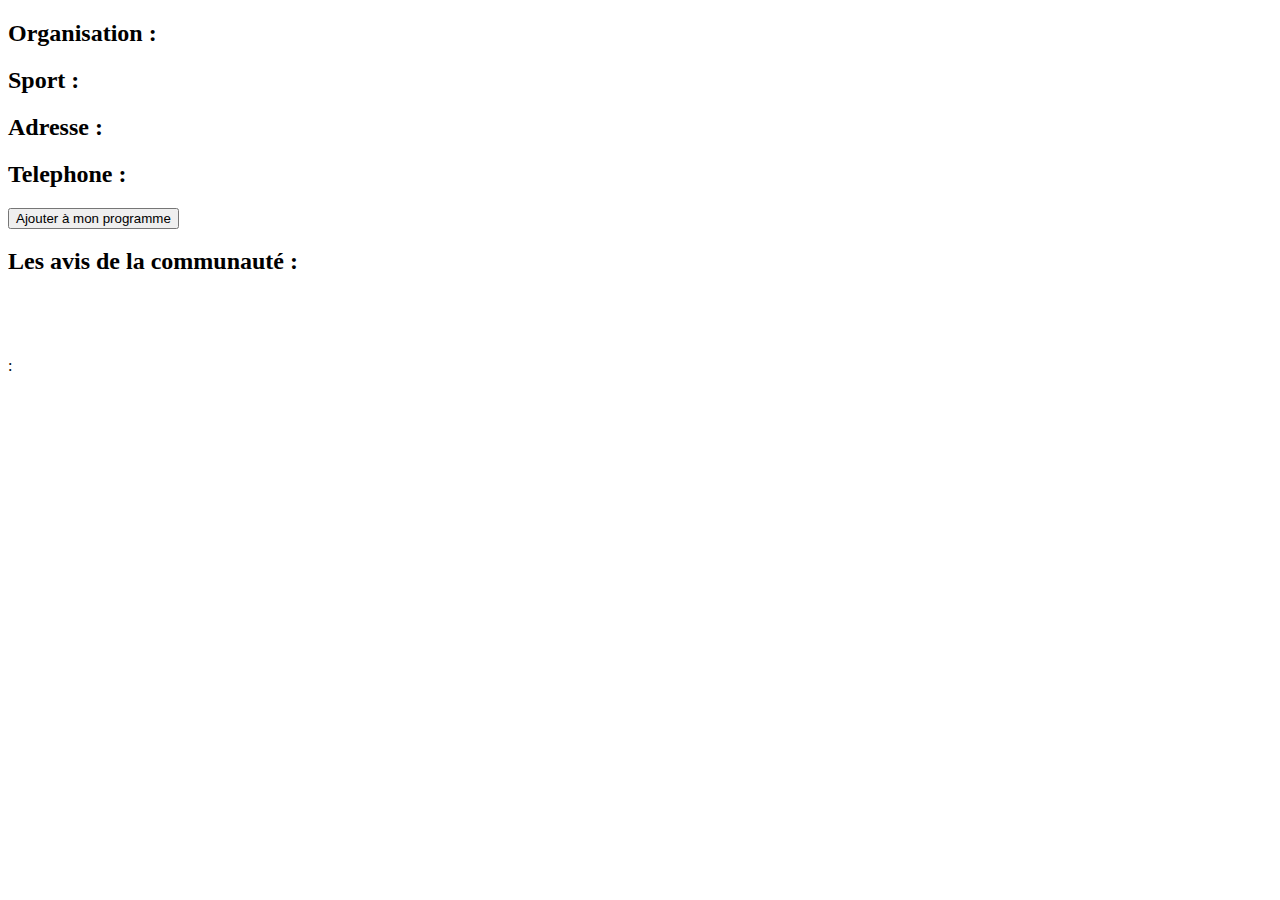
==== src/main/resources/templates/activityDetails.html @ 735b8897 "Affichage des Activity" ====
<!DOCTYPE html>
<html	lang="fr"
		xmlns:th="http://www.thymeleaf.org">
	<head>
 	    <meta charset="utf-8"> 	
        <title>Articles</title>
		<link rel="stylesheet" type="text/css" th:href="@{/style.css}">
 	</head>
 	<body>
		<!-- insertion du header -->
		<div th:insert="fragments/header :: header"> </div>

		<!-- contenu -->
 		<div id="mainActivityContainer">
            <div id="detailsActivityContainer">
                <h2>Organisation :</h2>
				<p th:text="${activity.name}"></p>
                <h2>Sport :</h2>
                <p th:text="${activity.sportName}"></p>
                <h2>Adresse :</h2>
                <p th:text="${activity.address}"></p>
                <h2>Telephone :</h2>
                <p th:text="${activity.phoneNumber}"></p>
				<button> Ajouter à mon programme </button>
            </div>
            <div id="mapActivityContainer"></div>
 		</div>

		<div id="CommentsActivityContainer">
			<h2>Les avis de la communauté :</h2>
			<div id="divCommentaire" th:each="comment:${comments}">
				<p th:text="${comment.author.firstName}"></p><pre> </pre><p th:text="${comment.author.lastName}"></p><pre> </pre><p> : </p><pre> </pre>
				<p th:text="${comment.content}"></p>
			 </div>
		</div>

		<!-- insertion du footer -->
		<div th:insert="fragments/footer :: footer"></div>
 	</body>
 </html>
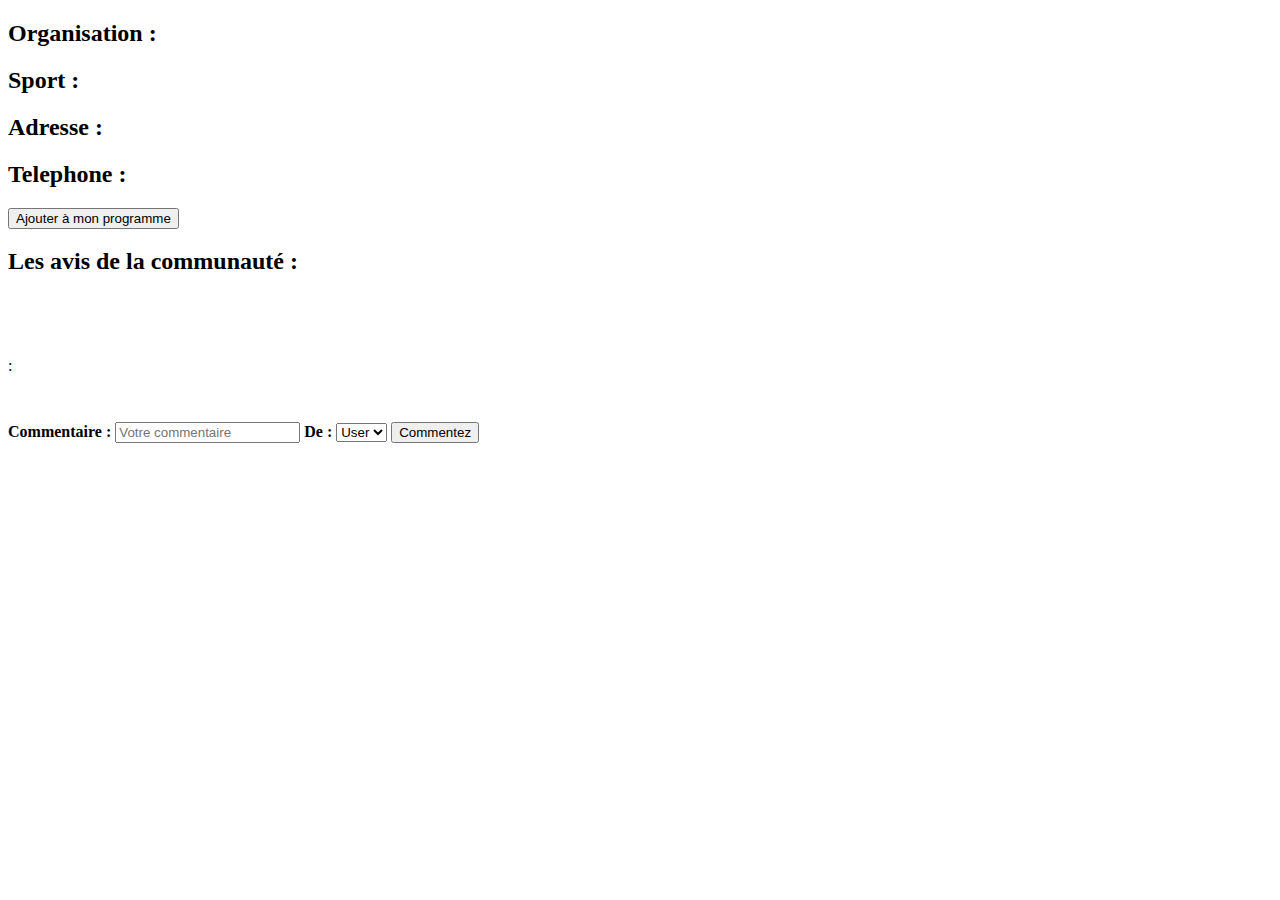
==== commit 51736d35: "ajout de la gestion des commentaires" ====
--- a/src/main/resources/templates/activityDetails.html
+++ b/src/main/resources/templates/activityDetails.html
@@ -34,6 +34,22 @@
 			 </div>
 		</div>
 
+		<div id="container">
+			<form action="#" th:action="@{'/addComment/'+${activity.id}}" th:object="${comment}" method="post">
+				<label><b>Commentaire : </b></label>
+				<input type="text" placeholder="Votre commentaire" th:field="*{content}" required>
+				<label><b>De : </b></label>
+				<select th:field="*{author}" required>
+					<option th:each="user : ${users}"
+						th:value="${user.id}"
+						th:text="${user.firstName}">
+							User
+					</option>
+				</select>
+				<input type="submit" value="Commentez">
+			</form>
+		</div>
+
 		<!-- insertion du footer -->
 		<div th:insert="fragments/footer :: footer"></div>
  	</body>
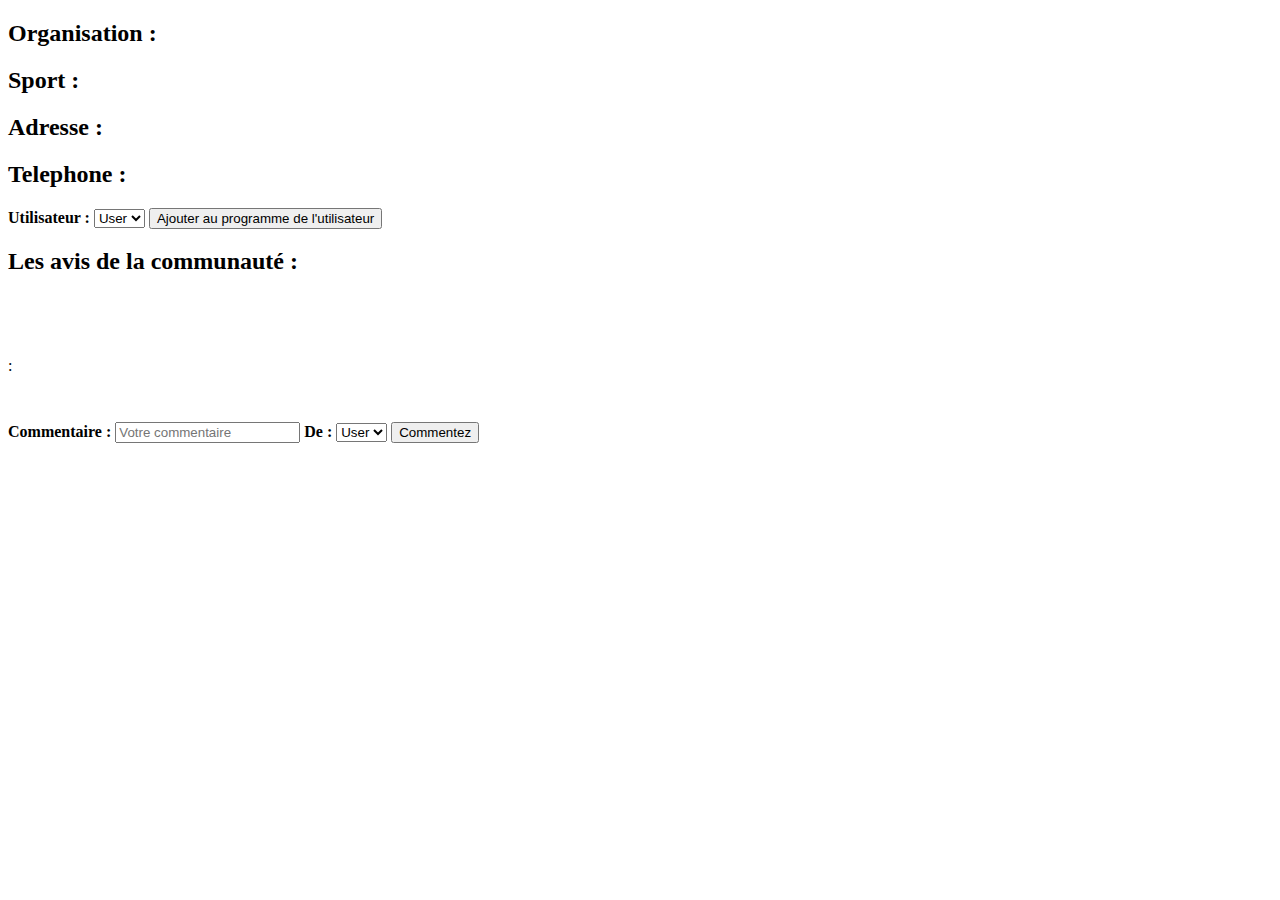
==== commit 08d71351: "Ajout des activités aux programmes" ====
--- a/src/main/resources/templates/activityDetails.html
+++ b/src/main/resources/templates/activityDetails.html
@@ -13,7 +13,8 @@
 		<!-- contenu -->
  		<div id="mainActivityContainer">
             <div id="detailsActivityContainer">
-                <h2>Organisation :</h2>
+				<div id="padding">
+					<h2>Organisation :</h2>
 				<p th:text="${activity.name}"></p>
                 <h2>Sport :</h2>
                 <p th:text="${activity.sportName}"></p>
@@ -21,7 +22,18 @@
                 <p th:text="${activity.address}"></p>
                 <h2>Telephone :</h2>
                 <p th:text="${activity.phoneNumber}"></p>
-				<button> Ajouter à mon programme </button>
+				</div>
+				<form id="formUserActivity" action="#" th:action="@{'/addActivityToUser/'+${activity.id}}" th:object="${userForm}" method="post">
+					<label><b>Utilisateur : </b></label>
+					<select th:field="*{id}" required>
+						<option th:each="user : ${users}"
+							th:value="${user.id}"
+							th:text="${user.firstName}">
+								User
+						</option>
+					</select>
+					<input type="submit" value="Ajouter au programme de l'utilisateur">
+				</form>
             </div>
             <div id="mapActivityContainer"></div>
  		</div>
